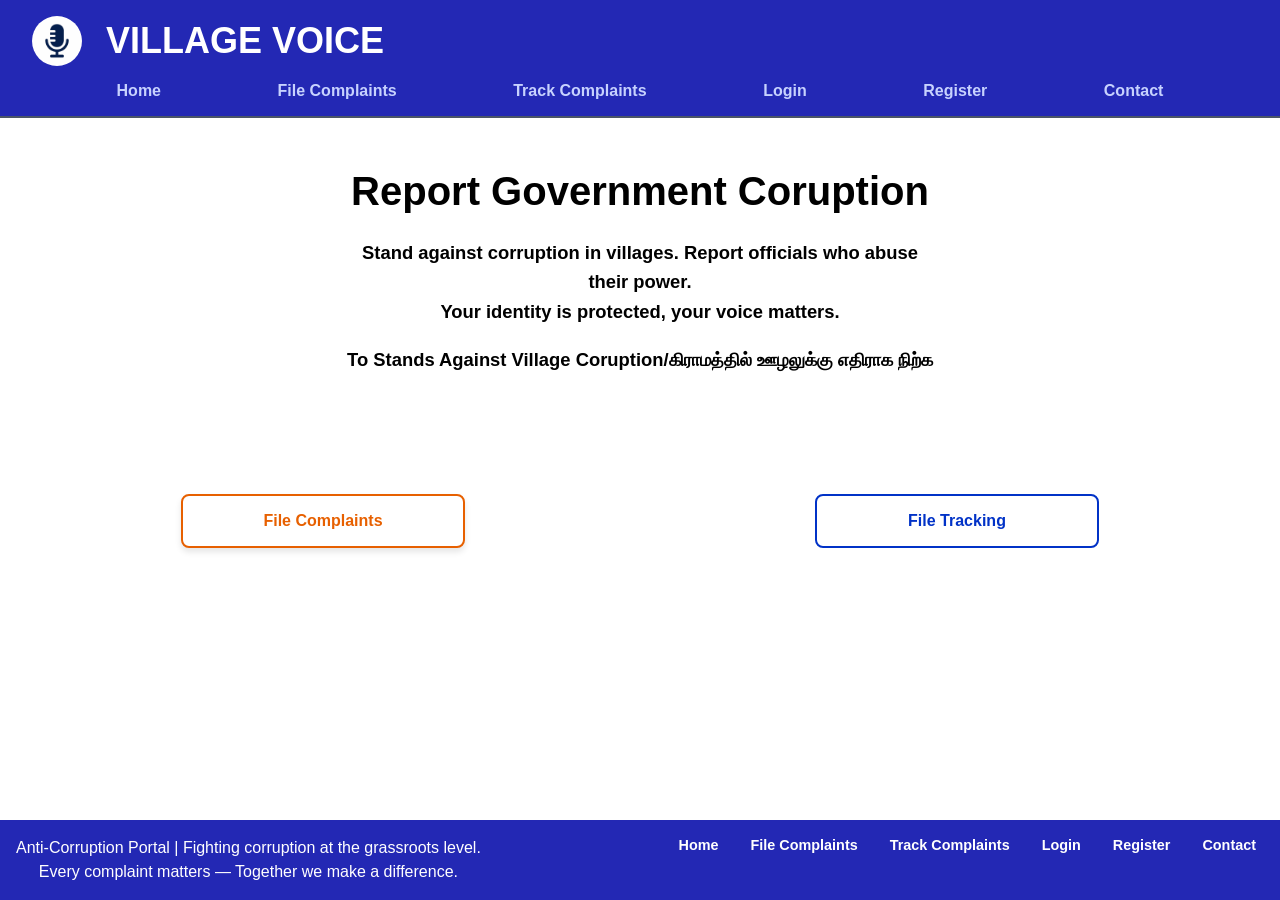
==== index.html @ dc3b39dd "first commit" ====
<!DOCTYPE html>
<html lang="en">

<head>
    <meta charset="UTF-8">
    <meta name="viewport" content="width=device-width, initial-scale=1.0">
    <title>Village Voice</title>
    <link class="favicon" rel="shortcut icon" href="../village_voices/asset/icon.jpg" type="image/x-icon">
    <link rel="stylesheet" href="./css_styles/nav&foot.css">
</head>

<body>
    <header class="nav-bar">
        <div class="title">
            <img id="logo" src="./asset/village voice logo.png" alt="Village Voice Logo">
            <a href="#" class="top">Village voice</a>
            <link rel="stylesheet" href="./css_styles/style.css">
        </div>
        <nav>
            <ul class="links">
                <li><a href="./index.html">Home</a></li>
                <li><a href="./pages/login.html">File Complaints</a></li>
                <li><a href="./pages/tracking.html ">Track Complaints</a></li>
                <li><a href="./pages/login.html">Login</a></li>
                <li><a href="./pages/register.html">Register</a></li>
                <li><a href="./pages/contact.html">Contact</a></li>
            </ul>
        </nav>
    </header>

    <div class="content-wrapper">
        <h1>Report Government Coruption</h1>
        <h3>Stand against corruption in villages. Report officials who abuse their power. <br> Your identity is
            protected, your voice matters.</h3>
        <h3>To Stands Against Village Coruption/கிராமத்தில் ஊழலுக்கு எதிராக நிற்க</h3>
        <div class="main">
            <div class="action">
                <a href="../village_voices/pages/login.html" class="Complaints"><span>File Complaints</span></a>
                <a href="../village_voices/pages/tracking.html" class="Tracking"><span>File Tracking</span></a>
            </div>
        </div>
    </div>
    <footer id="foot">
        <p>Anti-Corruption Portal | Fighting corruption at the grassroots level.<br>
            Every complaint matters — Together we make a difference.</p>
        <ul class="links">
            <li><a href="./index.html">Home</a></li>
            <li><a href="./pages/login.html">File Complaints</a></li>
            <li><a href="./pages/tracking.html">Track Complaints</a></li>
            <li><a href="./pages/login.html">Login</a></li>
            <li><a href="./pages/register.html">Register</a></li>
            <li><a href="./pages/contact.html">Contact</a></li>
        </ul>
    </footer>
</body>

</html>
---- css_styles/nav&foot.css ----
body {
    margin: 0;
    padding: 0;
    height: 100%;
    font-family: 'Inter', sans-serif;
}
body {
    background: rgb(255, 255, 255);
    display: flex;
    flex-direction: column;
    min-height: 100vh;
}


.nav-bar {
    background: #1015aeea;
    display: flex;
    flex-direction: column;
    align-items: center;
    padding: 1rem 2rem;
    color: white;
    border-bottom: 2px solid #4A5568;
}

.title {
    display: flex;
    align-items: center;
    margin-bottom: 1rem;
    width: 100%;
}

#logo {
    height: 50px;
    width: 50px;
    margin-right: 1.5rem;
    border-radius: 50%;
    background-color: #E5E7EB;
}

.top {
    font-size: 2.25rem;
    font-weight: 800;
    color: white;
    text-decoration: none;
    line-height: 1;
    text-transform: uppercase;
}

nav {
    width: 100%;
}

.links {
    display: flex;
    justify-content: space-evenly;
    flex-wrap: wrap;
    list-style: none;
    margin: 0;
    padding: 0;
    gap: 1.5rem;
}

.links li a {
    color: #C7D2FE;
    text-decoration: none;
    font-weight: 700;
    font-size: 16px;
    padding: 8px;
    transition: color 0.3s ease;
}

.links li a:hover {
    color: #ffffff;
    text-decoration: none;
    background-origin: padding-box;
    background-color: #e63946;
    border-radius: 8px;
}
#foot {
    position: fixed;
    bottom: 0;
    background: #1015aeea;
    color: white;
    padding: 16px;
    display: flex;
    justify-content: space-between;
    text-align: center;
    width: 100%;
    box-sizing: border-box;
    gap: 24px;
}
#foot p {
    margin: 0;
    max-width: 100%;
    line-height: 1.5;
}

#foot .links {
    gap: 1rem;
}

#foot .links li a {
    color: white;
    font-size: 0.9rem;
}
---- css_styles/style.css ----
.content-wrapper {
    flex-grow: 1;
    text-align: center;
    padding: 24px 16px;
    color: #1F2937;
}

h1 {
    font-size: 2.5rem;
    font-weight: 800;
    margin-bottom: 1.5rem;
    color: #000000;
}

h3 {
    font-size: 1.15rem;
    margin-bottom: 1rem;
    line-height: 1.6;
    color: #000000;
    max-width: 600px;
    margin-left: auto;
    margin-right: auto;
}

.main {
    margin-top: 3rem;
}

.action {
    display: flex;
    justify-content: center;
    align-items: center;
    gap: 350px;
    margin-top: 120px;
}

.Complaints,
.Tracking {
    padding: 16px 40px;
    text-decoration: none;
    font-weight: 700;
    font-size: 16;
    border-radius: 8px;
    border: 2px solid #000000;
    transition: transform 0.2s ease, box-shadow 0.2s ease;
    min-width: 200px;
}

.Complaints {
    background-color: rgb(255, 255, 255);
    color: #e76000;
    border: 2px solid #e76000;
    box-shadow: 0 4px 6px rgba(0, 0, 0, 0.1);
    position: relative;
}


.Complaints::before {
    content: '';
    position: absolute;
    top: 0;
    left: 0;
    width: 0;
    height: 100%;
    background-color: #e76000;
    transition: width 0.3s ease-in-out;
    z-index: 0;
}
.Complaints > span{
    position: relative;
    z-index: 1;
}
.Complaints:hover::before{
    width: 100%;
}

.Complaints:hover span {
    color: white;
}
.Tracking {
    background-color: rgb(255, 255, 255);
    color: #0132c7;
    border-color: #0132c7;
    border: 2px solid 0132c7;
    box-shadow: 0 4px 6px #0132c7(0, 0, 0, 0.1);
    position: relative;
}


.Tracking::before {
    content: '';
    position: absolute;
    top: 0;
    left: 0;
    width: 0;
    height: 100%;
    background-color: #0132c7;
    transition: width 0.3s ease-in-out;
    z-index: 0;
}
.Tracking > span{
    position: relative;
    z-index: 1;
}
.Tracking:hover span{
    color: white;
}
.Tracking:hover::before {
    width: 100%;
}

/* contact page */

.contact-form-section {
    min-height: 100vh;
    background: #0f172a;
    display: flex;
    flex-direction: column;
    justify-content: center;
    align-items: center;
    color: white;
}

.contact-form {
    background: #1e293b;
    padding: 30px;
    border-radius: 15px;
    width: 100%;
    max-width: 400px;
}

.contact-form input,
.contact-form textarea {
    width: 100%;
    margin-bottom: 15px;
    padding: 12px;
    border-radius: 8px;
    border: none;
}

.contact-form button {
    width: 100%;
    padding: 12px;
    border: none;
    background: #38bdf8;
    font-weight: bold;
    cursor: pointer;
}
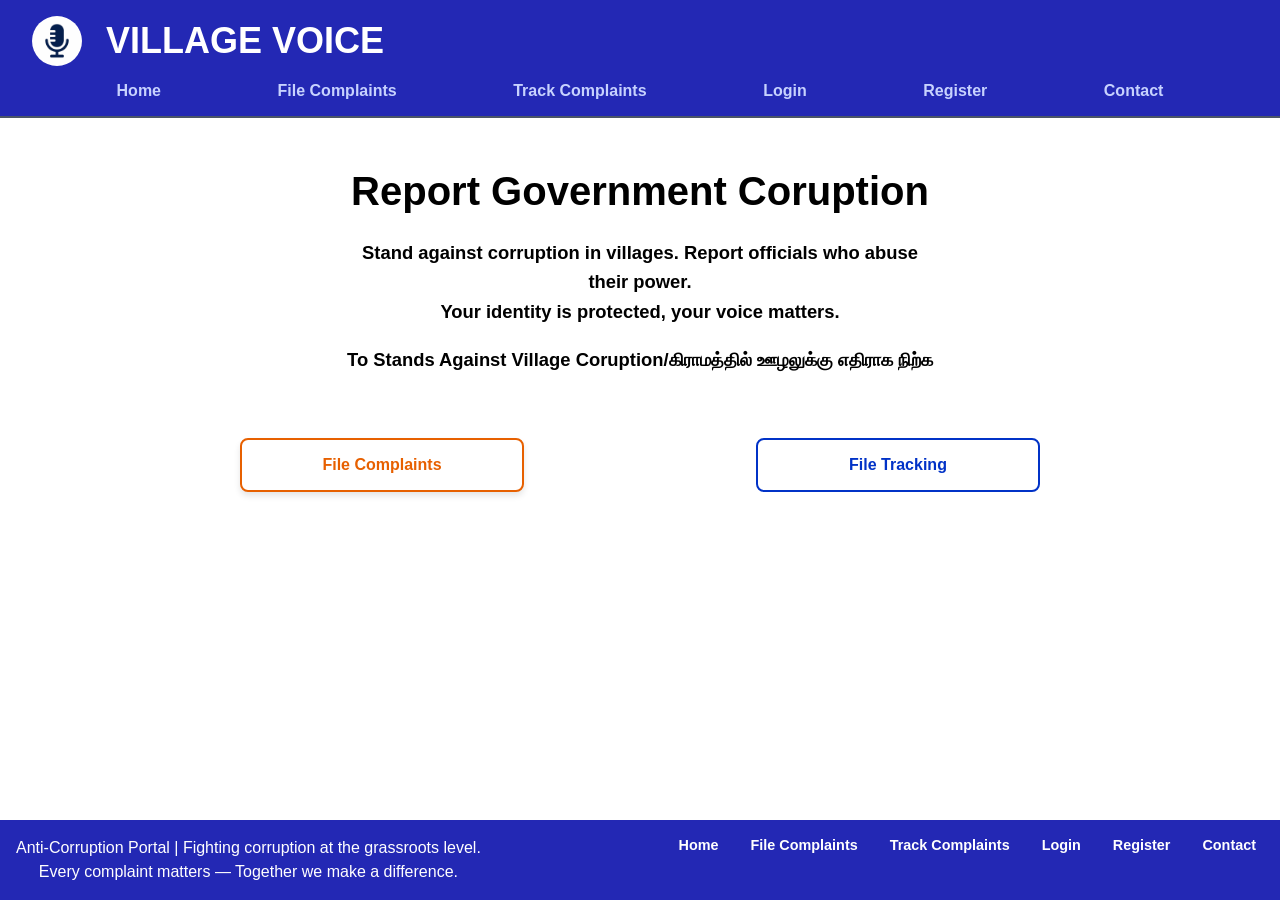
==== commit 9595c497: "JS Files Added" ====
--- a/index.html
+++ b/index.html
@@ -7,6 +7,7 @@
     <title>Village Voice</title>
     <link class="favicon" rel="shortcut icon" href="../village_voices/asset/icon.jpg" type="image/x-icon">
     <link rel="stylesheet" href="./css_styles/nav&foot.css">
+    <link rel="stylesheet" href="./css_styles/style.css">
 </head>
 
 <body>
@@ -14,7 +15,6 @@
         <div class="title">
             <img id="logo" src="./asset/village voice logo.png" alt="Village Voice Logo">
             <a href="#" class="top">Village voice</a>
-            <link rel="stylesheet" href="./css_styles/style.css">
         </div>
         <nav>
             <ul class="links">
@@ -35,8 +35,8 @@
         <h3>To Stands Against Village Coruption/கிராமத்தில் ஊழலுக்கு எதிராக நிற்க</h3>
         <div class="main">
             <div class="action">
-                <a href="../village_voices/pages/login.html" class="Complaints"><span>File Complaints</span></a>
-                <a href="../village_voices/pages/tracking.html" class="Tracking"><span>File Tracking</span></a>
+                <a href="./pages/login.html" class="Complaints"><span>File Complaints</span></a>
+                <a href="./pages/tracking.html" class="Tracking"><span>File Tracking</span></a>
             </div>
         </div>
     </div>
--- a/css_styles/nav&foot.css
+++ b/css_styles/nav&foot.css
@@ -1,14 +1,10 @@
 body {
     margin: 0;
     padding: 0;
-    height: 100%;
+    min-height: 100vh;
     font-family: 'Inter', sans-serif;
-}
-body {
-    background: rgb(255, 255, 255);
     display: flex;
     flex-direction: column;
-    min-height: 100vh;
 }
 
 
@@ -76,6 +72,7 @@
     background-color: #e63946;
     border-radius: 8px;
 }
+
 #foot {
     position: fixed;
     bottom: 0;
@@ -89,6 +86,7 @@
     box-sizing: border-box;
     gap: 24px;
 }
+
 #foot p {
     margin: 0;
     max-width: 100%;
@@ -102,4 +100,51 @@
 #foot .links li a {
     color: white;
     font-size: 0.9rem;
+}
+
+@media (max-width: 768px) {
+    .nav-bar {
+        padding: 1rem;
+        align-items: center;
+    }
+
+    .title {
+        flex-direction: column;
+        justify-content: center;
+        margin-bottom: 1rem;
+    }
+
+    #logo {
+        margin-right: 0;
+        margin-bottom: 0.5rem;
+    }
+
+    .top {
+        font-size: 1.8rem;
+        text-align: center;
+    }
+
+    .links {
+        gap: 1rem;
+        flex-direction: column;
+        align-items: center;
+    }
+
+    .links li {
+        width: 100%;
+        text-align: center;
+    }
+
+    #foot {
+        position: relative;
+        flex-direction: column;
+        align-items: center;
+        text-align: center;
+        gap: 1.5rem;
+    }
+
+    #foot .links {
+        flex-direction: column;
+        gap: 0.5rem;
+    }
 }
--- a/css_styles/style.css
+++ b/css_styles/style.css
@@ -1,4 +1,3 @@
-
 .content-wrapper {
     flex-grow: 1;
     text-align: center;
@@ -29,10 +28,15 @@
 
 .action {
     display: flex;
-    justify-content: center;
+    justify-content: space-evenly;
     align-items: center;
-    gap: 350px;
-    margin-top: 120px;
+    flex-wrap: wrap;
+    gap: 2rem;
+    margin-top: 4rem;
+    width: 100%;
+    max-width: 1200px;
+    margin-left: auto;
+    margin-right: auto;
 }
 
 .Complaints,
@@ -67,17 +71,20 @@
     transition: width 0.3s ease-in-out;
     z-index: 0;
 }
-.Complaints > span{
+
+.Complaints>span {
     position: relative;
     z-index: 1;
 }
-.Complaints:hover::before{
+
+.Complaints:hover::before {
     width: 100%;
 }
 
 .Complaints:hover span {
     color: white;
 }
+
 .Tracking {
     background-color: rgb(255, 255, 255);
     color: #0132c7;
@@ -99,13 +106,16 @@
     transition: width 0.3s ease-in-out;
     z-index: 0;
 }
-.Tracking > span{
+
+.Tracking>span {
     position: relative;
     z-index: 1;
 }
-.Tracking:hover span{
+
+.Tracking:hover span {
     color: white;
 }
+
 .Tracking:hover::before {
     width: 100%;
 }
@@ -147,3 +157,31 @@
     font-weight: bold;
     cursor: pointer;
 }
+
+@media (max-width: 768px) {
+    h1 {
+        font-size: 2rem;
+    }
+
+    h3 {
+        font-size: 1rem;
+        padding: 0 1rem;
+    }
+
+    .action {
+        flex-direction: column;
+        gap: 1.5rem;
+        margin-top: 3rem;
+    }
+
+    .Complaints,
+    .Tracking {
+        width: 80%;
+        min-width: unset;
+    }
+
+    .contact-form {
+        width: 90%;
+        padding: 20px;
+    }
+}
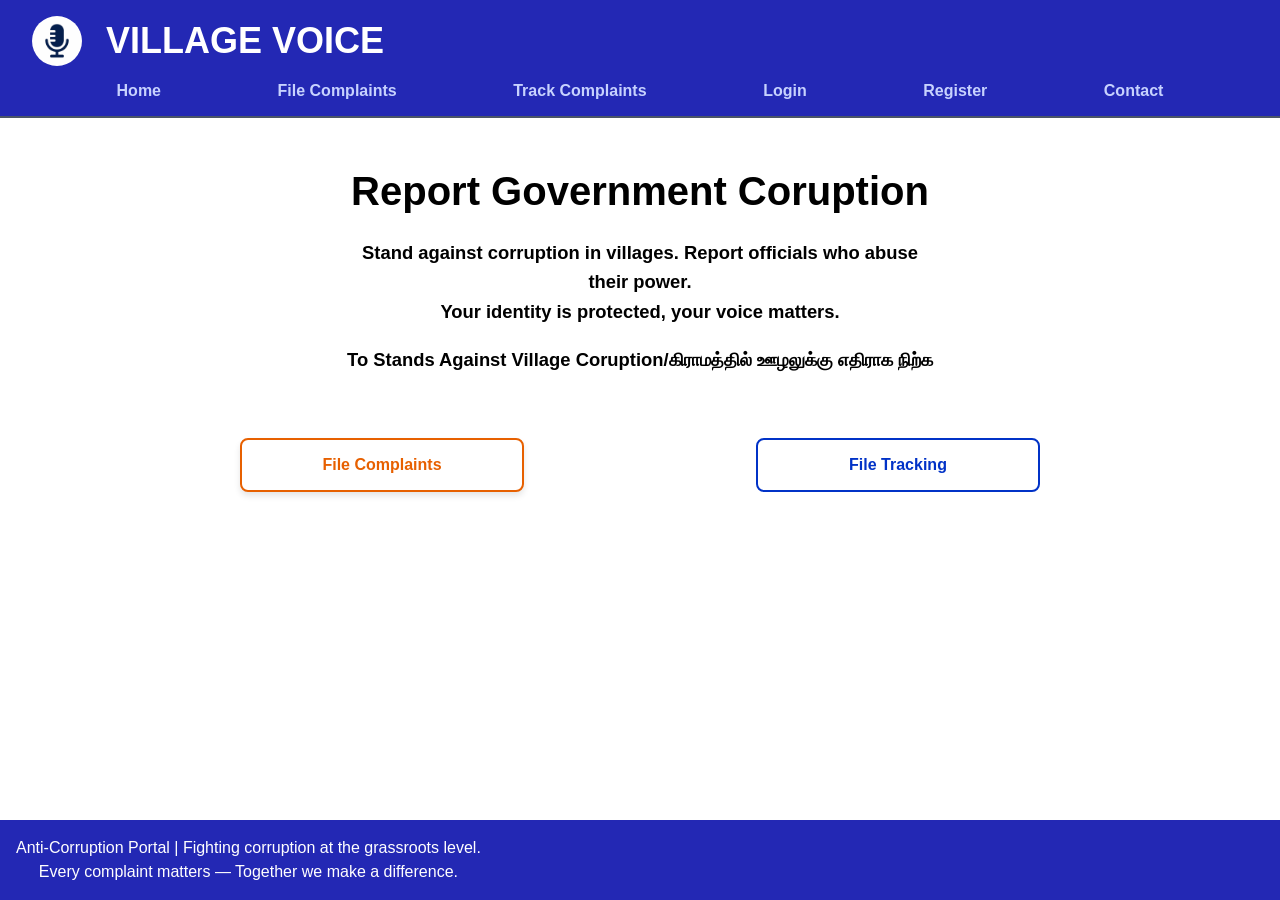
==== commit 6f36f6e0: "footer link deleted" ====
--- a/index.html
+++ b/index.html
@@ -5,7 +5,7 @@
     <meta charset="UTF-8">
     <meta name="viewport" content="width=device-width, initial-scale=1.0">
     <title>Village Voice</title>
-    <link class="favicon" rel="shortcut icon" href="../village_voices/asset/icon.jpg" type="image/x-icon">
+    <link class="favicon" rel="shortcut icon" href="./asset/icon.jpg" type="image/x-icon">
     <link rel="stylesheet" href="./css_styles/nav&foot.css">
     <link rel="stylesheet" href="./css_styles/style.css">
 </head>
@@ -20,9 +20,9 @@
             <ul class="links">
                 <li><a href="./index.html">Home</a></li>
                 <li><a href="./pages/login.html">File Complaints</a></li>
-                <li><a href="./pages/tracking.html ">Track Complaints</a></li>
+                <li><a href="./pages/tracking.html">Track Complaints</a></li>
                 <li><a href="./pages/login.html">Login</a></li>
-                <li><a href="./pages/register.html">Register</a></li>
+                <li><a href="./pages/login.html">Register</a></li>
                 <li><a href="./pages/contact.html">Contact</a></li>
             </ul>
         </nav>
@@ -43,14 +43,6 @@
     <footer id="foot">
         <p>Anti-Corruption Portal | Fighting corruption at the grassroots level.<br>
             Every complaint matters — Together we make a difference.</p>
-        <ul class="links">
-            <li><a href="./index.html">Home</a></li>
-            <li><a href="./pages/login.html">File Complaints</a></li>
-            <li><a href="./pages/tracking.html">Track Complaints</a></li>
-            <li><a href="./pages/login.html">Login</a></li>
-            <li><a href="./pages/register.html">Register</a></li>
-            <li><a href="./pages/contact.html">Contact</a></li>
-        </ul>
     </footer>
 </body>
 
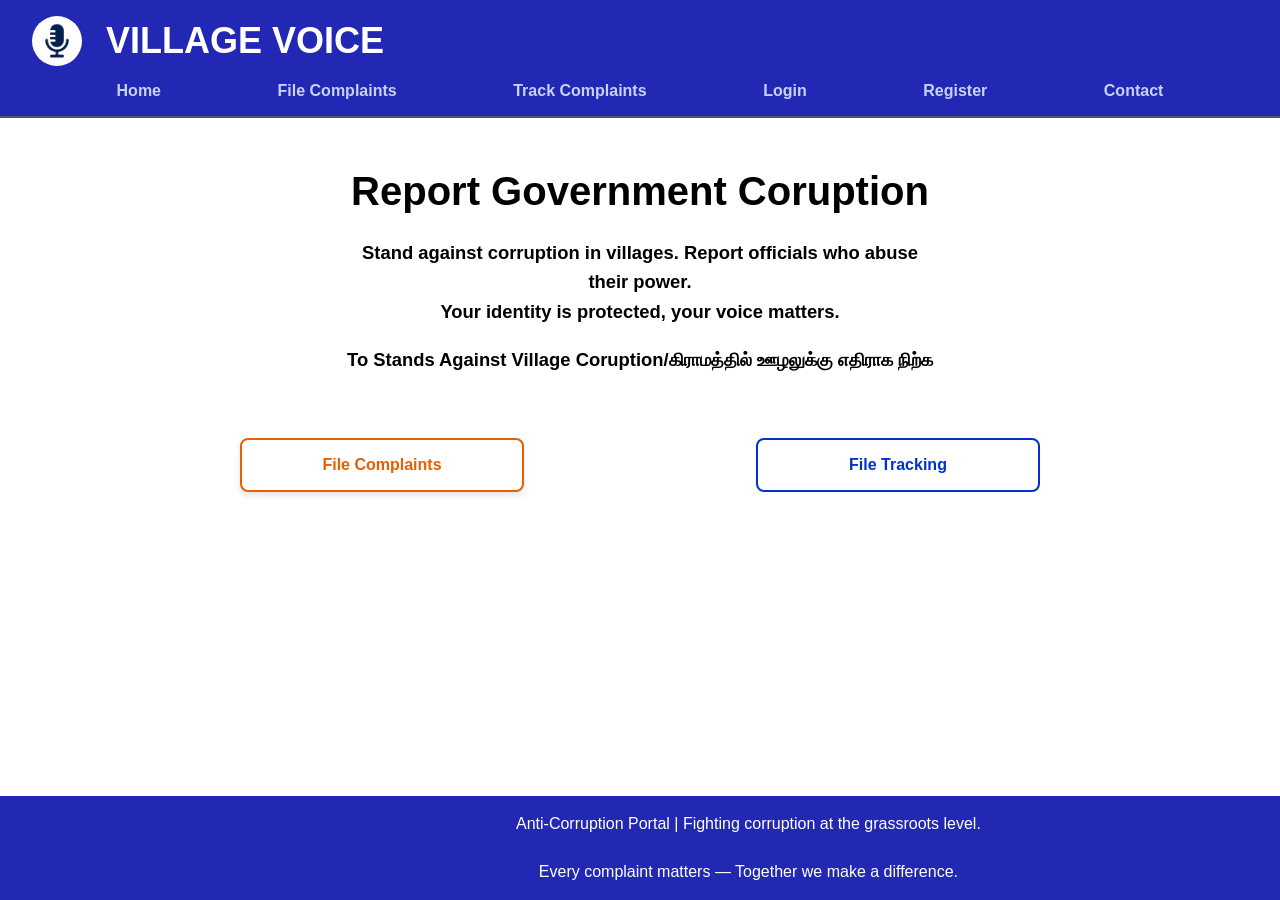
==== commit 9c79afbf: "link changes" ====
--- a/index.html
+++ b/index.html
@@ -22,7 +22,7 @@
                 <li><a href="./pages/login.html">File Complaints</a></li>
                 <li><a href="./pages/tracking.html">Track Complaints</a></li>
                 <li><a href="./pages/login.html">Login</a></li>
-                <li><a href="./pages/login.html">Register</a></li>
+                <li><a href="./pages/register.html">Register</a></li>
                 <li><a href="./pages/contact.html">Contact</a></li>
             </ul>
         </nav>
@@ -41,7 +41,7 @@
         </div>
     </div>
     <footer id="foot">
-        <p>Anti-Corruption Portal | Fighting corruption at the grassroots level.<br>
+        <p>Anti-Corruption Portal | Fighting corruption at the grassroots level.<br><br>
             Every complaint matters — Together we make a difference.</p>
     </footer>
 </body>
--- a/css_styles/nav&foot.css
+++ b/css_styles/nav&foot.css
@@ -42,7 +42,7 @@
     text-transform: uppercase;
 }
 
-nav {
+nav { 
     width: 100%;
 }
 
@@ -91,6 +91,7 @@
     margin: 0;
     max-width: 100%;
     line-height: 1.5;
+    margin-left: 500px;
 }
 
 #foot .links {
